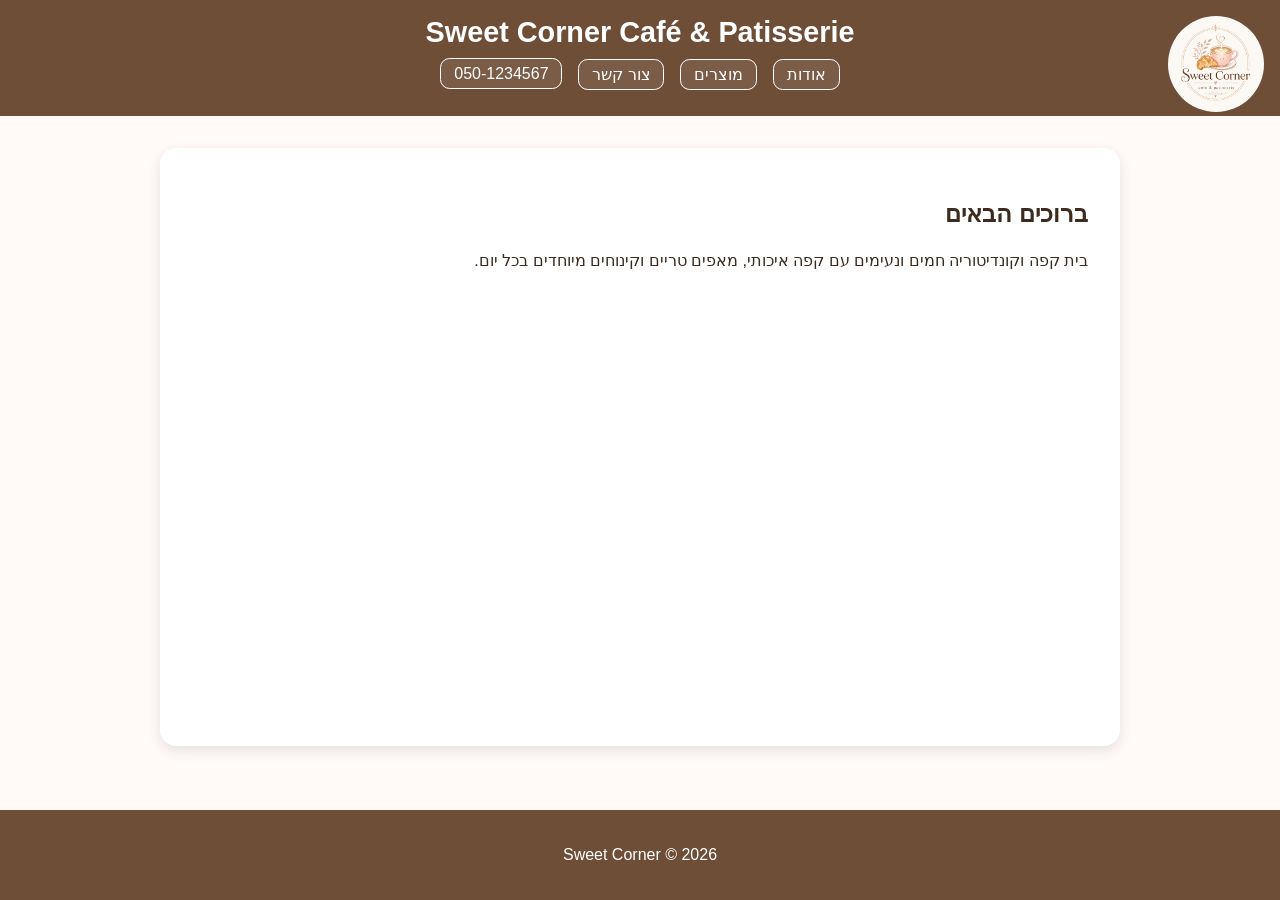
==== index.html @ bfd52cc8 "Create Sweet Corner website with CSS Grid" ====
<!DOCTYPE html>
<html lang="he" dir="rtl">
<head>
    <meta charset="UTF-8">
    <meta name="viewport" content="width=device-width, initial-scale=1.0">
    <title>Sweet Corner Café & Patisserie</title>
    <link rel="stylesheet" href="styles.css">
</head>

<body>
<header>
    <img src="images/logo.png" alt="Sweet Corner Logo" class="logo">
    <h1>Sweet Corner Café & Patisserie</h1>
<nav>
    <ul class="nav-links">
        <li><a href="index.html">אודות</a></li>
        <li><a href="services.html">מוצרים</a></li>
        <li><a href="team.html">צור קשר</a></li>
        <li><a href="tel:0501234567">050-1234567</a></li>
    </ul>
</nav>
</header>


    <main>
        <section>
            <h2>ברוכים הבאים</h2>
            <p>
                בית קפה וקונדיטוריה חמים ונעימים עם קפה איכותי,
                מאפים טריים וקינוחים מיוחדים בכל יום.
            </p>
        </section>
    </main>

 <footer>
    <p>Sweet Corner © 2026</p>
</footer>
</body>
</html>
---- styles.css ----
@import url("layout.css");
@import url("nav.css");
@import url("home.css");
@import url("services-page.css");
@import url("team-page.css");
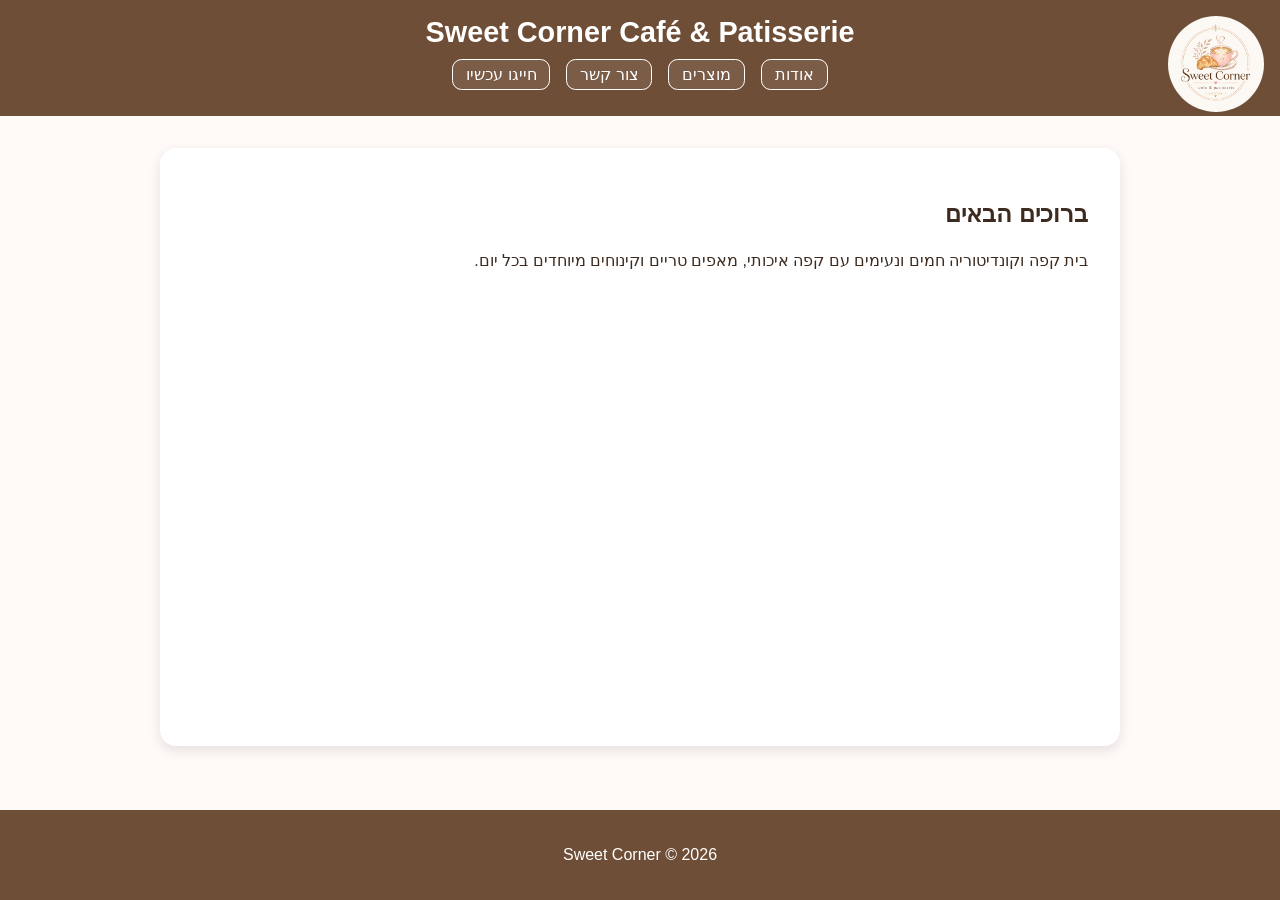
==== commit cae14fba: "Update index.html" ====
--- a/index.html
+++ b/index.html
@@ -16,7 +16,7 @@
         <li><a href="index.html">אודות</a></li>
         <li><a href="services.html">מוצרים</a></li>
         <li><a href="team.html">צור קשר</a></li>
-        <li><a href="tel:0501234567">050-1234567</a></li>
+        <li><a href="tel:0501234567">חייגו עכשיו</a></li>
     </ul>
 </nav>
 </header>
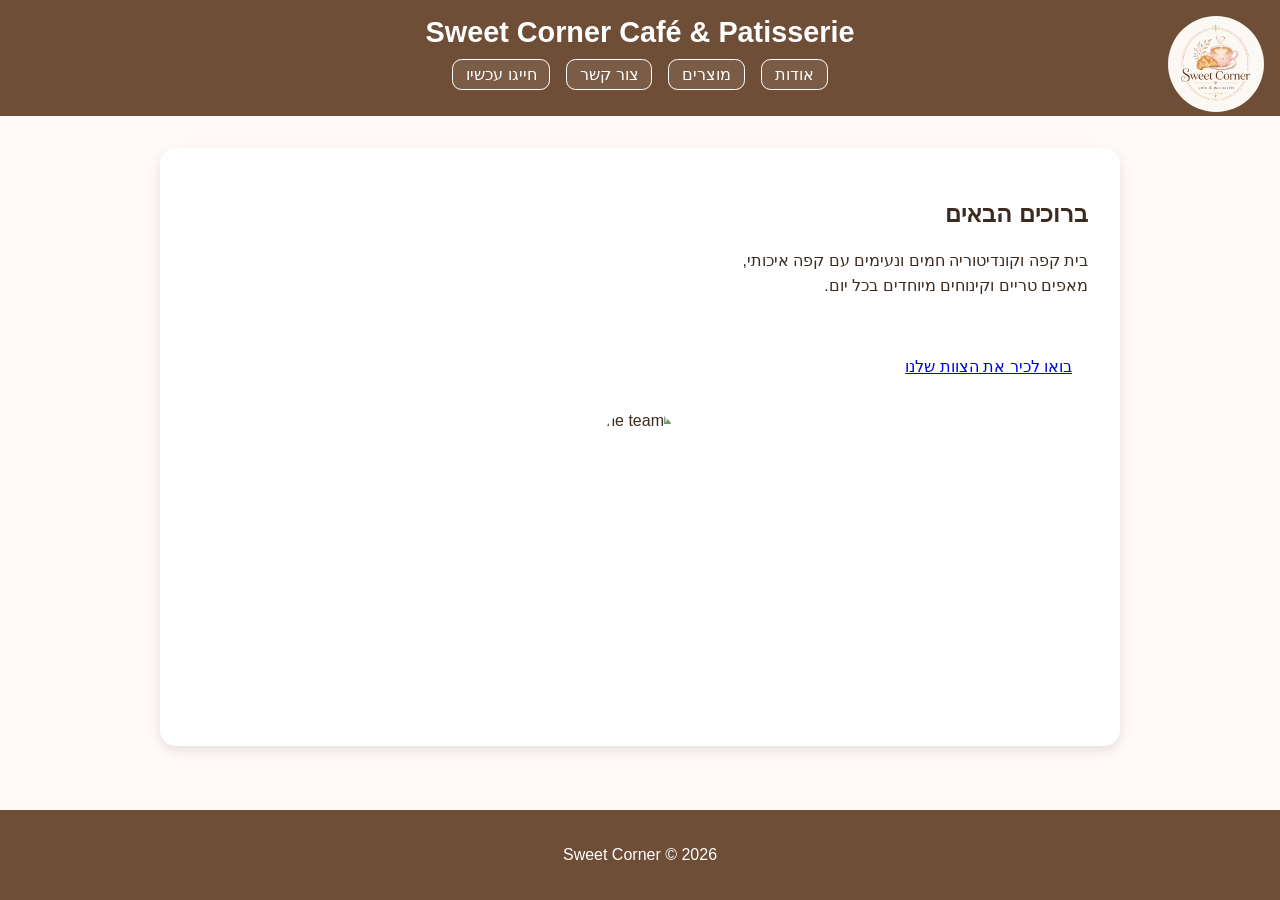
==== commit ffc3c2b6: "Update index.html" ====
--- a/index.html
+++ b/index.html
@@ -15,7 +15,7 @@
     <ul class="nav-links">
         <li><a href="index.html">אודות</a></li>
         <li><a href="services.html">מוצרים</a></li>
-        <li><a href="team.html">צור קשר</a></li>
+        <li><a href="mailto:sweetcorner@example.com">צור קשר</a></li>
         <li><a href="tel:0501234567">חייגו עכשיו</a></li>
     </ul>
 </nav>
@@ -26,8 +26,15 @@
         <section>
             <h2>ברוכים הבאים</h2>
             <p>
-                בית קפה וקונדיטוריה חמים ונעימים עם קפה איכותי,
-                מאפים טריים וקינוחים מיוחדים בכל יום.
+                בית קפה וקונדיטוריה חמים ונעימים עם קפה איכותי,<br/>
+                מאפים טריים וקינוחים מיוחדים בכל יום.<br/> <br/>
+               
+            </p>
+            <nav>
+                <a href="team.html">בואו לכיר את הצוות שלנו</a>
+            </nav>
+            <p>
+                <img src="images/the team.jpeg" alt="the team"
             </p>
         </section>
     </main>
